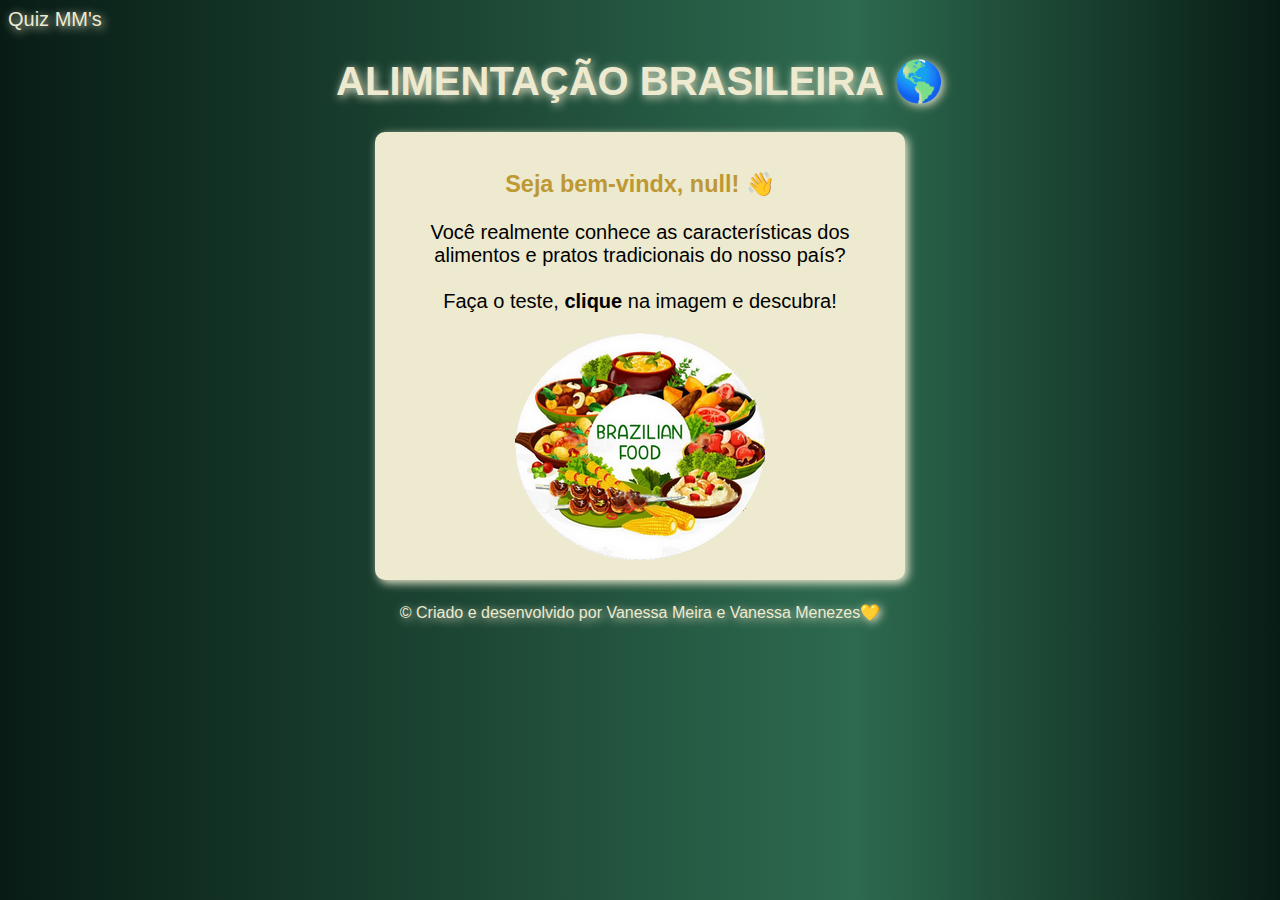
==== index.html @ eff06d56 "Add files via upload" ====
<!DOCTYPE html>
<html lang="pt-br">
<head>
    <meta charset="UTF-8">
    <meta http-equiv="X-UA-Compatible" content="IE=edge">
    <meta name="viewport" content="width=device-width, initial-scale=1.0">
    <link rel="shortcut icon" href="tropical.ico" type="image/x-icon">
    <title>Quiz MM's</title>
    <style>
        body{ 
            background-image: linear-gradient( to right,  #081c15, #1b4332, #2d6a4f, #081c15);
            font: normal 15pt Arial;
            color:#EDEAD0;
            text-shadow: 2px 2px 10px #EDEAD0;
        }

        header {
            color:#EDEAD0;
            text-shadow: 2px 2px 10px #EDEAD0;
            text-align: center;
        }
       

        section{
            background: #EDEAD0;
            border-radius: 10px;
            padding: 15px;
            width: 500px;
            margin: auto;
            box-shadow: 3px 3px 10px #EDEAD0 ;
            text-align: center;
            color: black;
        }

        h3{
            color:#bd9833;
        }

        footer{
            font: normal 12pt Arial;
            text-align: center;
        }
      
    </style>
    
</head>
<body> 
Quiz MM's
    <header>
        <h1>ALIMENTAÇÃO BRASILEIRA &#x1F30E;</h1>
    </header>

<section>
    <h3 id="welcome">Seja bem-vindx</h3>
    <div>
        <p id="introduçao">Você realmente conhece as características dos alimentos e pratos tradicionais do nosso país? 
    <br><br> 
            Faça o teste, <b>clique</b> na imagem e descubra!</p> 
    </div>

    <a href="index2.html" rel="next"><img src="imgbrasil.png" alt="Bandeira do Brasil"> </a></img>
    </section>

    <br>

    <footer>&copy; Criado e desenvolvido por Vanessa Meira e Vanessa Menezes&#x1F49B;</footer>

<script> 
let name= prompt ('Qual o seu nome ?')

document.getElementById('welcome').innerHTML=`Seja bem-vindx, ${name}! &#x1F44B; ` //Nome no h3 (HTML
 
</script>

</body>
</html>
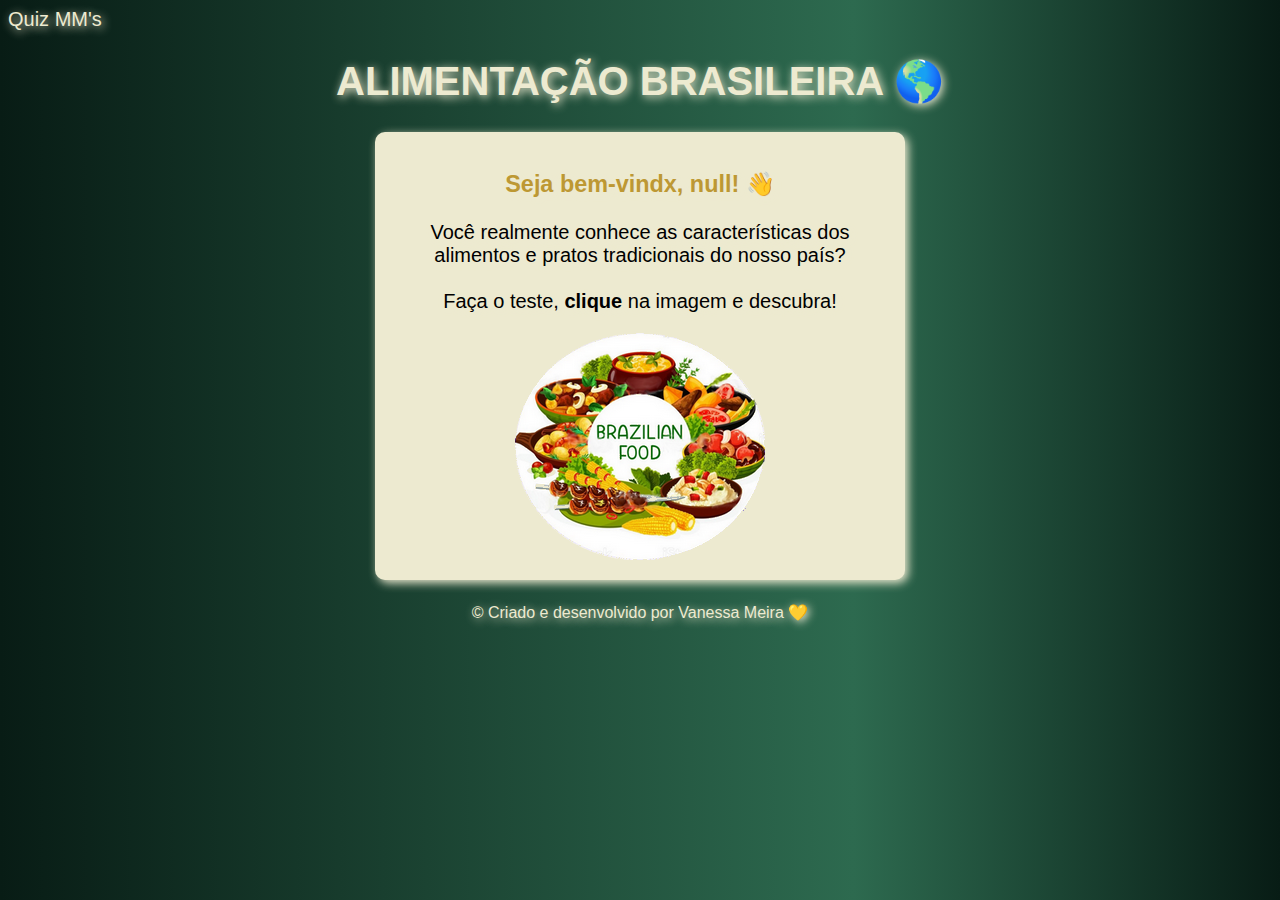
==== commit 203362c1: "Update index.html" ====
--- a/index.html
+++ b/index.html
@@ -63,7 +63,7 @@
 
     <br>
 
-    <footer>&copy; Criado e desenvolvido por Vanessa Meira e Vanessa Menezes&#x1F49B;</footer>
+    <footer>&copy; Criado e desenvolvido por Vanessa Meira &#x1F49B;</footer>
 
 <script> 
 let name= prompt ('Qual o seu nome ?')
@@ -73,4 +73,4 @@
 </script>
 
 </body>
-</html>+</html>
